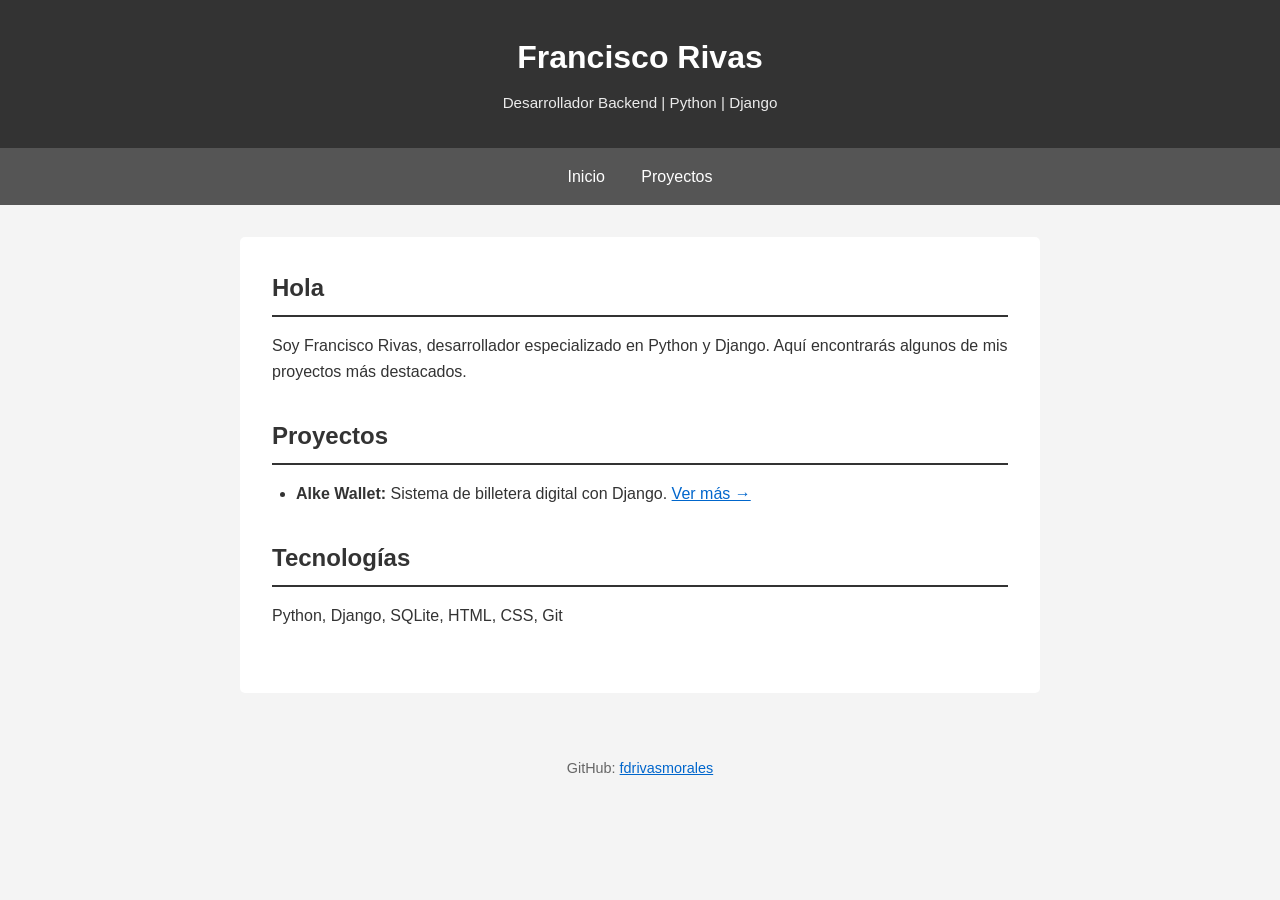
==== index.html @ d310b6f9 "feat: Portafolio personal con caso de estudio Alke Wallet" ====
<!DOCTYPE html>
<html lang="es">
<head>
    <meta charset="UTF-8">
    <meta name="viewport" content="width=device-width, initial-scale=1.0">
    <title>Francisco Rivas - Desarrollador</title>
    <link rel="stylesheet" href="styles.css">
</head>
<body>
    <header>
        <h1>Francisco Rivas</h1>
        <p>Desarrollador Backend | Python | Django</p>
    </header>

    <nav>
        <a href="index.html">Inicio</a>
        <a href="caso-estudio.html">Proyectos</a>
    </nav>

    <main>
        <section>
            <h2>Hola</h2>
            <p>Soy Francisco Rivas, desarrollador especializado en Python y Django. 
            Aquí encontrarás algunos de mis proyectos más destacados.</p>
        </section>

        <section>
            <h2>Proyectos</h2>
            <ul>
                <li><strong>Alke Wallet:</strong> Sistema de billetera digital con Django. 
                <a href="caso-estudio.html">Ver más →</a></li>
            </ul>
        </section>

        <section>
            <h2>Tecnologías</h2>
            <p>Python, Django, SQLite, HTML, CSS, Git</p>
        </section>
    </main>

    <footer>
        <p>GitHub: <a href="https://github.com/fdrivasmorales">fdrivasmorales</a></p>
    </footer>
</body>
</html>
---- styles.css ----
* {
    margin: 0;
    padding: 0;
    box-sizing: border-box;
}

body {
    font-family: Arial, sans-serif;
    line-height: 1.6;
    color: #333;
    background-color: #f4f4f4;
}

header {
    background-color: #333;
    color: white;
    padding: 2rem;
    text-align: center;
}

header h1 {
    margin-bottom: 0.5rem;
}

header p {
    font-size: 0.95rem;
    opacity: 0.9;
}

nav {
    background-color: #555;
    padding: 1rem;
    text-align: center;
}

nav a {
    color: white;
    text-decoration: none;
    margin: 0 1rem;
}

nav a:hover {
    text-decoration: underline;
}

main {
    max-width: 800px;
    margin: 2rem auto;
    padding: 0 1rem;
    background-color: white;
    padding: 2rem;
    border-radius: 5px;
}

section {
    margin-bottom: 2rem;
}

section h2 {
    color: #333;
    border-bottom: 2px solid #333;
    padding-bottom: 0.5rem;
    margin-bottom: 1rem;
}

ul {
    margin-left: 1.5rem;
}

li {
    margin-bottom: 0.5rem;
}

a {
    color: #0066cc;
}

a:hover {
    text-decoration: underline;
}

footer {
    text-align: center;
    padding: 2rem;
    color: #666;
    font-size: 0.9rem;
}
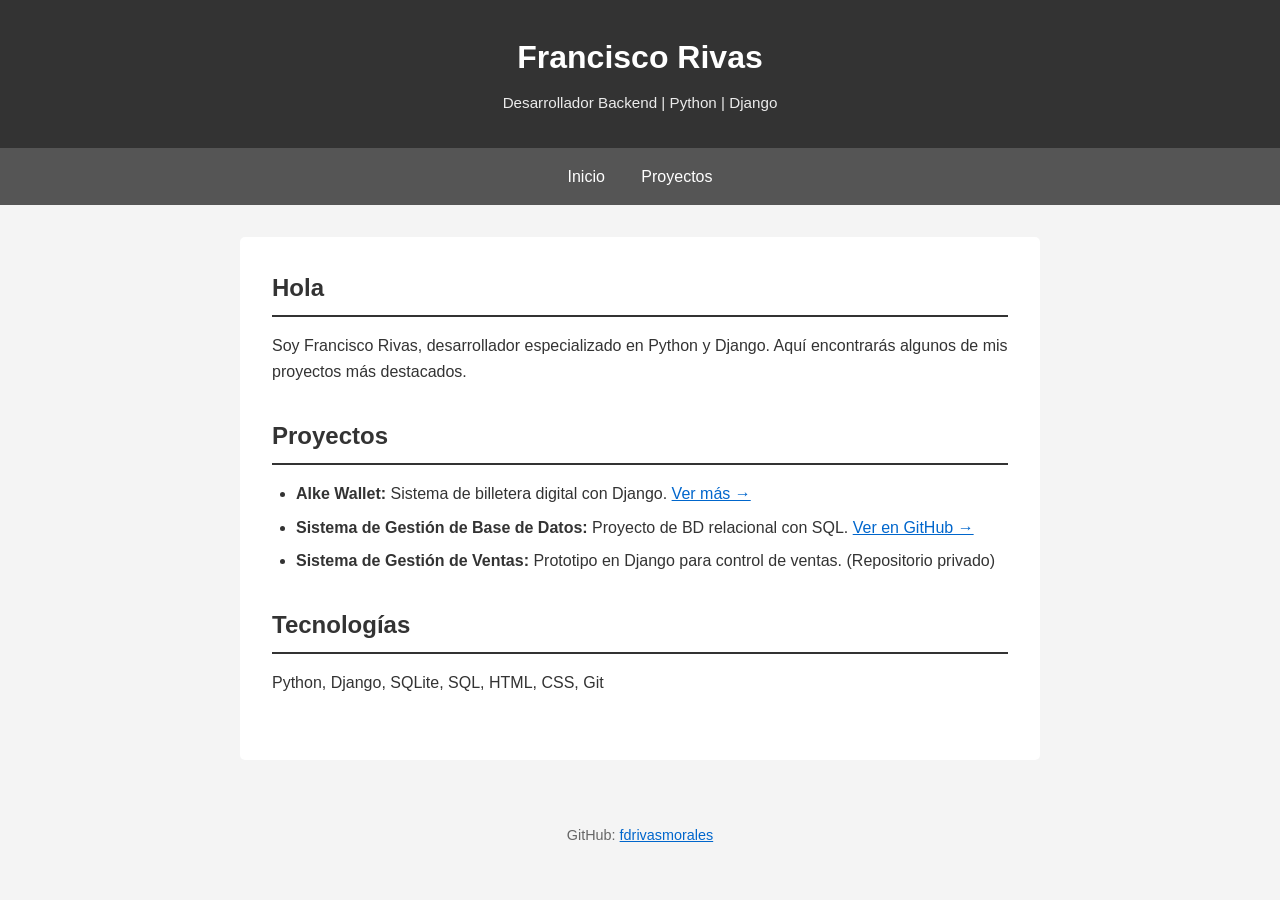
==== commit 5578ea44: "feat: Agregar proyecto de Base de Datos al portafolio" ====
--- a/index.html
+++ b/index.html
@@ -29,17 +29,20 @@
             <ul>
                 <li><strong>Alke Wallet:</strong> Sistema de billetera digital con Django. 
                 <a href="caso-estudio.html">Ver más →</a></li>
+                
+                <li><strong>Sistema de Gestión de Base de Datos:</strong> Proyecto de BD relacional con SQL. 
+                <a href="https://github.com/fdrivasmorales/ProyectoM5_FranciscoRivasMorales">Ver en GitHub →</a></li>
+                
+                <li><strong>Sistema de Gestión de Ventas:</strong> Prototipo en Django para control de ventas. 
+                (Repositorio privado)</li>
             </ul>
         </section>
 
         <section>
             <h2>Tecnologías</h2>
-            <p>Python, Django, SQLite, HTML, CSS, Git</p>
+            <p>Python, Django, SQLite, SQL, HTML, CSS, Git</p>
         </section>
     </main>
 
     <footer>
-        <p>GitHub: <a href="https://github.com/fdrivasmorales">fdrivasmorales</a></p>
-    </footer>
-</body>
-</html>+        <p>GitHub: <a href="https://github.com/fdrivasmorales">fdrivasmorales</a></p>
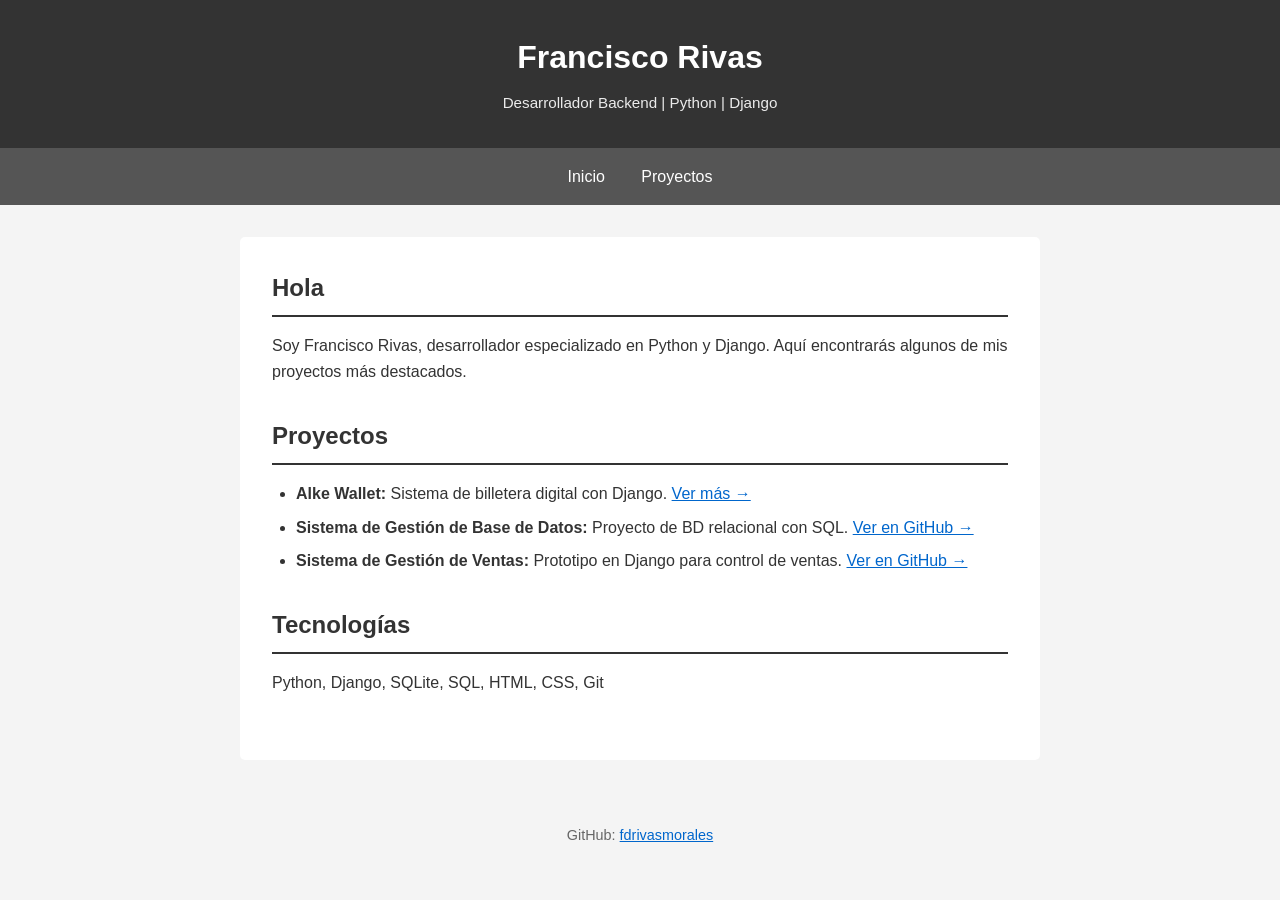
==== commit aa7e7733: "feat: Actualizar link del Sistema de Ventas" ====
--- a/index.html
+++ b/index.html
@@ -34,7 +34,7 @@
                 <a href="https://github.com/fdrivasmorales/ProyectoM5_FranciscoRivasMorales">Ver en GitHub →</a></li>
                 
                 <li><strong>Sistema de Gestión de Ventas:</strong> Prototipo en Django para control de ventas. 
-                (Repositorio privado)</li>
+                <a href="https://github.com/fdrivasmorales/ProyectoM7_SistemaVentas">Ver en GitHub →</a></li></li>
             </ul>
         </section>
 
